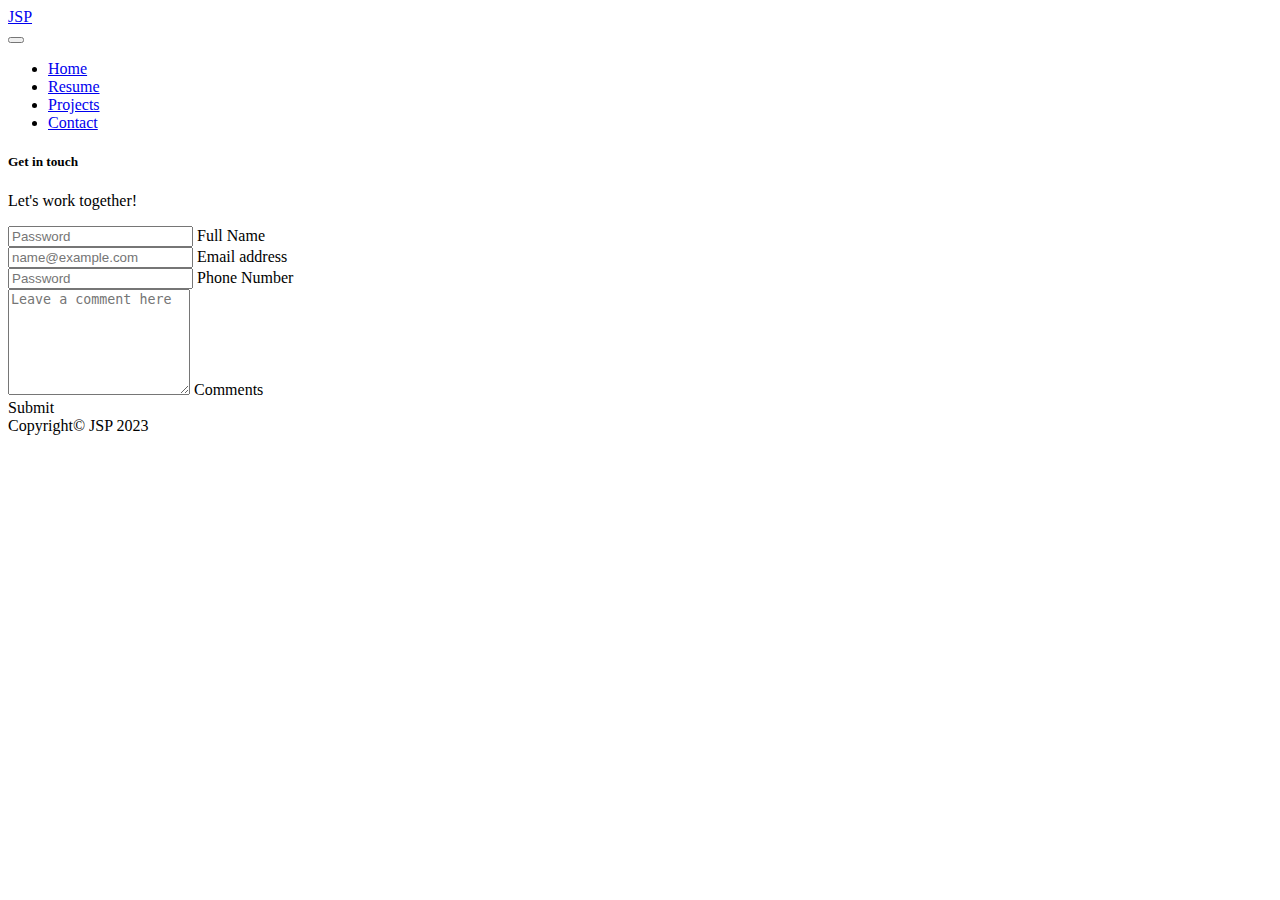
==== contact.html @ ec6f177b "Add files via upload" ====
<!DOCTYPE html>
<html lang="en">

<head>
    <meta charset="UTF-8">
    <meta name="viewport" content="width=device-width, initial-scale=1.0">
    <title>JSP-PORTOFLIO</title>
    <script src="https://cdn.jsdelivr.net/npm/bootstrap@5.2.3/dist/js/bootstrap.bundle.min.js"
        integrity="sha384-kenU1KFdBIe4zVF0s0G1M5b4hcpxyD9F7jL+jjXkk+Q2h455rYXK/7HAuoJl+0I4"
        crossorigin="anonymous"></script>
    <link rel="stylesheet" href="https://cdn.jsdelivr.net/npm/bootstrap@5.2.3/dist/css/bootstrap.min.css"
        integrity="sha384-rbsA2VBKQhggwzxH7pPCaAqO46MgnOM80zW1RWuH61DGLwZJEdK2Kadq2F9CUG65" crossorigin="anonymous">
    <link rel="stylesheet" href="./css/style.css">
    <link rel="stylesheet" href="https://cdnjs.cloudflare.com/ajax/libs/font-awesome/6.4.2/css/all.min.css"
        integrity="sha512-z3gLpd7yknf1YoNbCzqRKc4qyor8gaKU1qmn+CShxbuBusANI9QpRohGBreCFkKxLhei6S9CQXFEbbKuqLg0DA=="
        crossorigin="anonymous" referrerpolicy="no-referrer" />
</head>


<body>
    <!-- header start -->
    <section class="main_bg">
        <div class="container">
            <nav class="navbar navbar-expand-lg p-lg-2 p-sm-2">
                <div class="container-fluid">
                    <div class="custom_jsp">
                        <a class="navbar-brand me-0 text-white fw-semibold fs-3" href="#">JSP</a>
                    </div>
                    <button class="navbar-toggler" type="button" data-bs-toggle="collapse" data-bs-target="#navbarNav"
                        aria-controls="navbarNav" aria-expanded="false" aria-label="Toggle navigation">
                        <span class="navbar-toggler-icon"></span>
                    </button>
                    <div class="collapse navbar-collapse justify-content-end" id="navbarNav">
                        <ul class="navbar-nav fw-semibold">
                            <li class="nav-item">
                                <a class="nav-link" aria-current="page" href="index.html">Home</a>
                            </li>
                            <li class="nav-item">
                                <a class="nav-link" href="resume.html">Resume</a>
                            </li>
                            <li class="nav-item">
                                <a class="nav-link" href="project.html">Projects</a>
                            </li>
                            <li class="nav-item">
                                <a class="nav-link" href="contact.html">Contact</a>
                            </li>
                        </ul>
                    </div>
                </div>
            </nav>
        </div>
    </section>
    <!-- header end -->

    <!-- <section one start -->
    <section class="section_spacing">
        <div class="container contact_bg text-center">
            <div class="row justify-content-center p-5">
                <div class="icon_bg_contact">
                    <i class="fa-solid fa-message d-flex justify-content-center"></i>
                </div>
                <h5 class="fs-2 fw-semibold pt-3">Get in touch</h5>
                <p class="fw-light">Let's work together!</p>
                <div class="col-lg-6">
                    <div class="form-floating  mb-3">
                        <input type="text" class="form-control" id="floatingPassword" placeholder="Password">
                        <label for="floatingPassword">Full Name</label>
                    </div>
                    <div class="form-floating mb-3">
                        <input type="text" class="form-control" id="floatingInput" placeholder="name@example.com">
                        <label for="floatingInput">Email address</label>
                    </div>
                    <div class="form-floating mb-3">
                        <input type="tel" class="form-control" id="floatingPassword" placeholder="Password">
                        <label for="floatingPassword">Phone Number</label>
                    </div>
                    <div class="form-floating">
                        <textarea class="form-control" placeholder="Leave a comment here" id="floatingTextarea2"
                            style="height: 100px"></textarea>
                        <label for="floatingTextarea2">Comments</label>
                    </div>
                    <div class="mt-4">
                        <a class="btn resume_btn btn-lg fw-semibold">Submit</a>
                    </div>
                </div>
            </div>
        </div>
    </section>
    <!-- <section one end -->

    <!-- footer start -->
    <footer class="bg-light text-center text-lg-start">
        <!-- Copyright -->
        <div class="text-center p-3">
            Copyright© JSP 2023
        </div>
        <!-- Copyright -->
    </footer>
    <!-- footer end -->

    <script src="https://cdn.jsdelivr.net/npm/bootstrap@5.2.3/dist/js/bootstrap.min.js"
        integrity="sha384-cuYeSxntonz0PPNlHhBs68uyIAVpIIOZZ5JqeqvYYIcEL727kskC66kF92t6Xl2V"
        crossorigin="anonymous"></script>
</body>

</html>
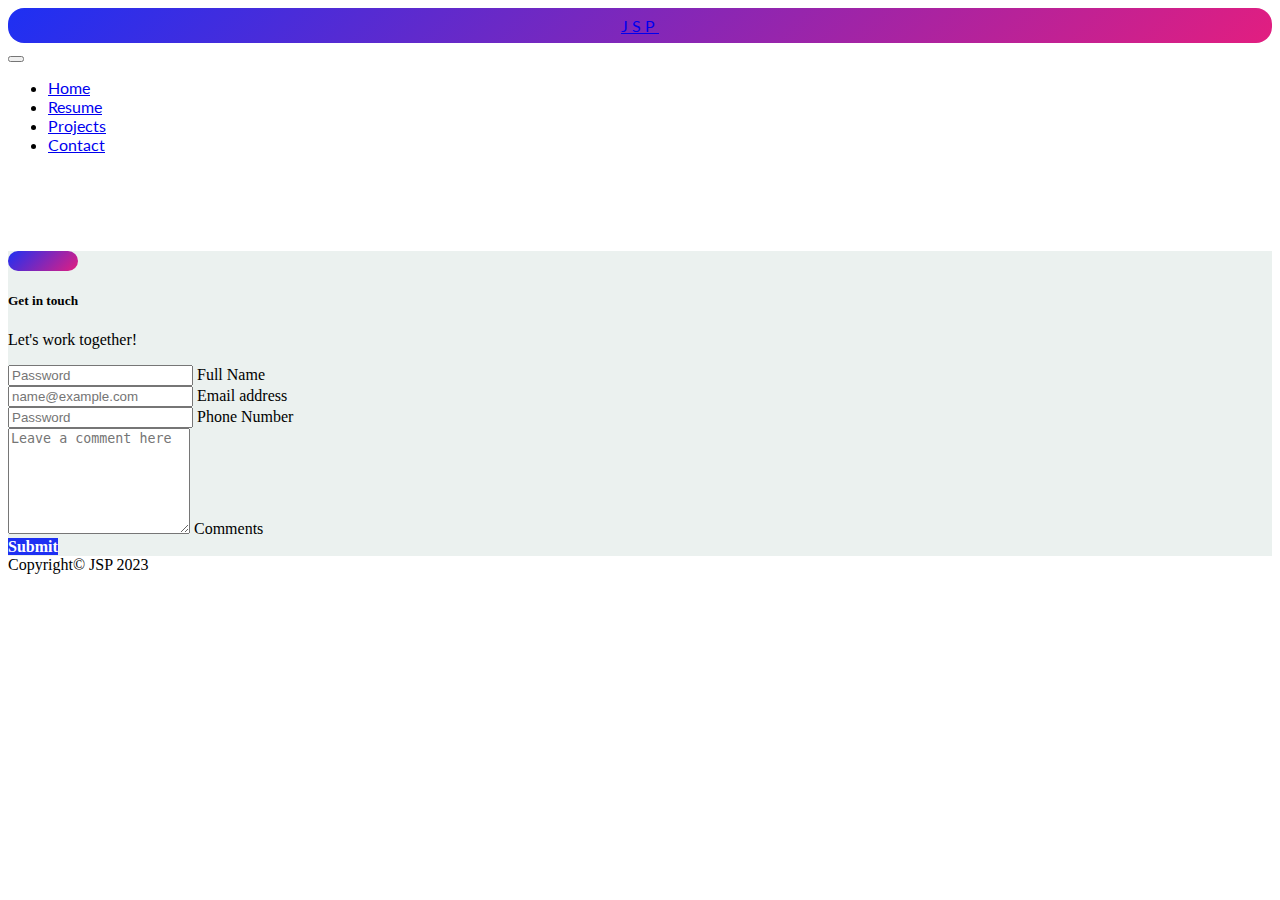
==== commit c8491ea0: "Add files via upload" ====
--- a/contact.html
+++ b/contact.html
@@ -10,7 +10,7 @@
         crossorigin="anonymous"></script>
     <link rel="stylesheet" href="https://cdn.jsdelivr.net/npm/bootstrap@5.2.3/dist/css/bootstrap.min.css"
         integrity="sha384-rbsA2VBKQhggwzxH7pPCaAqO46MgnOM80zW1RWuH61DGLwZJEdK2Kadq2F9CUG65" crossorigin="anonymous">
-    <link rel="stylesheet" href="./css/style.css">
+    <link rel="stylesheet" href="style.css">
     <link rel="stylesheet" href="https://cdnjs.cloudflare.com/ajax/libs/font-awesome/6.4.2/css/all.min.css"
         integrity="sha512-z3gLpd7yknf1YoNbCzqRKc4qyor8gaKU1qmn+CShxbuBusANI9QpRohGBreCFkKxLhei6S9CQXFEbbKuqLg0DA=="
         crossorigin="anonymous" referrerpolicy="no-referrer" />
--- a/style.css
+++ b/style.css
@@ -0,0 +1,257 @@
+@import url('https://fonts.googleapis.com/css2?family=Lato:wght@400;700&family=Plus+Jakarta+Sans:wght@600&display=swap');
+
+.main_bg {
+    background-color: #fff;
+}
+
+body {
+    scroll-behavior: smooth;
+}
+
+.section_spacing {
+    padding-top: 81px;
+}
+
+.navbar {
+    font-family: 'Lato', sans-serif;
+}
+
+.custom_jsp {
+    background: linear-gradient(135deg, #1e30f3 0%, #e21e80 100%);
+    padding: 8px;
+    border-radius: 16px;
+    letter-spacing: 4px;
+    text-align: center !important;
+
+}
+
+.bg_gradient {
+    background: linear-gradient(135deg, #1e30f3 0%, #e21e80 100%);
+    text-align: center;
+    width: fit-content;
+    padding: 8px;
+}
+
+.custom_text {
+    background: linear-gradient(358deg, #1e30f3 0%, #e21e80 100%);
+    -webkit-background-clip: text;
+    -webkit-text-fill-color: transparent;
+    font-size: 60px;
+    line-height: 1.5;
+
+}
+
+.resume_btn {
+    background-color: #1e30f3 !important;
+    color: white !important;
+    font-weight: bold;
+    font-size: medium;
+}
+
+.project_btn {
+    border: 1px solid black !important;
+    font-weight: bold;
+    font-size: medium;
+}
+
+.project_btn:hover {
+    background-color: #1e30f3;
+    color: white;
+    border: 0px;
+}
+
+.img_bg {
+    background: linear-gradient(135deg, #1e30f3 0%, #e21e80 100%) no-repeat;
+    max-height: 100%;
+    height: 400px;
+    width: 500px;
+    max-width: 100%;
+    border-radius: 5vw;
+}
+
+@media(max-width:425px) {
+    .img_bg {
+        height: 300px;
+    }
+
+    .custom_profile_img {
+        height: 350px !important;
+    }
+}
+
+
+
+.dot_size {
+    height: 120px;
+}
+
+.dot_position_1 {
+    height: 120px;
+    fill: white;
+    position: absolute;
+    bottom: 50px;
+    left: 10px;
+    right: 0;
+    top: 200px;
+}
+
+.dot_position_2 {
+    height: 120px;
+    fill: #1e30f3;
+    position: absolute;
+    /* bottom: 0px; */
+    left: -30px;
+    right: 0;
+    top: 240px;
+}
+
+.dot_position_2 {
+    height: 120px;
+    fill: #1e30f3;
+    position: absolute;
+    /* bottom: 0px; */
+    left: -30px;
+    right: 0;
+    top: 240px;
+}
+
+.dot_position_3 {
+    height: 120px;
+    fill: #fff;
+    position: absolute;
+    right: 10px;
+    top: 55px;
+}
+
+.dot_position_4 {
+    height: 120px;
+    fill: #1e30f3;
+    position: absolute;
+    right: -30px;
+    top: 90px;
+}
+
+.custom_profile_img {
+    position: absolute;
+    height: 460px;
+    min-height: 100%;
+    bottom: 0px;
+}
+
+.dot_1,
+.dot_2,
+.dot_3,
+.dot_4 {
+    position: relative;
+}
+
+@media(max-width:425px) {
+
+    .dot_2,
+    .dot_1,
+    .dot_3,
+    .dot_4 {
+        display: none;
+    }
+
+    .fa-tools,
+    .fa-code,
+    .fa-message {
+        font-size: 10px;
+        color: white;
+    }
+}
+
+h3 {
+    background: linear-gradient(135deg, #1e30f3 0%, #e21e80 100%);
+    -webkit-background-clip: text;
+    -webkit-text-fill-color: transparent;
+    font-size: 40px;
+    font-weight: bold;
+
+}
+
+.about_bg {
+    background-color: aliceblue;
+    background-size: 100% 100%;
+}
+
+.fa-git-alt,
+.fa-linkedin,
+.fa-twitter {
+    font-size: 30px;
+    background: linear-gradient(135deg, #1e30f3 0%, #e21e80 100%);
+    -webkit-background-clip: text;
+    -webkit-text-fill-color: transparent;
+}
+
+.box {
+    max-width: 190px;
+    height: 130px;
+    border-radius: 10px;
+    background-color: #ebf1ef;
+    padding-left: 14px;
+    padding-top: 10px;
+}
+
+.box_1 {
+    max-width: 200px;
+    height: 150px;
+    border-radius: 10px;
+    background-color: #ebf1ef;
+    padding-left: 12px;
+    padding-top: 10px;
+}
+
+.p_color {
+    color: #1e30f3;
+}
+
+.fa-tools,
+.fa-code,
+.fa-message {
+    font-size: 30px;
+    color: white;
+}
+
+
+
+
+.icon_bg {
+    max-width: 50px;
+    background: linear-gradient(135deg, #1e30f3 0%, #e21e80 100%);
+    padding: 10px;
+    border-radius: 10px;
+    height: fit-content;
+}
+
+.icon_bg_contact {
+    max-width: 50px;
+    background: linear-gradient(135deg, #1e30f3 0%, #e21e80 100%);
+    padding: 10px;
+    border-radius: 10px;
+    height: fit-content;
+}
+
+.box_skill {
+    height: 50px;
+    border-radius: 10px;
+    background-color: #ebf1ef;
+}
+
+.project_bg {
+    background: linear-gradient(135deg, #1e30f3 0%, #e21e80 100%);
+    width: 100%;
+    height: auto;
+}
+
+.contact_btn:hover {
+    background-color: #fff;
+    color: black !important;
+}
+
+.contact_bg {
+    background-color: #ebf1ef;
+    width: 100%;
+    height: auto;
+}